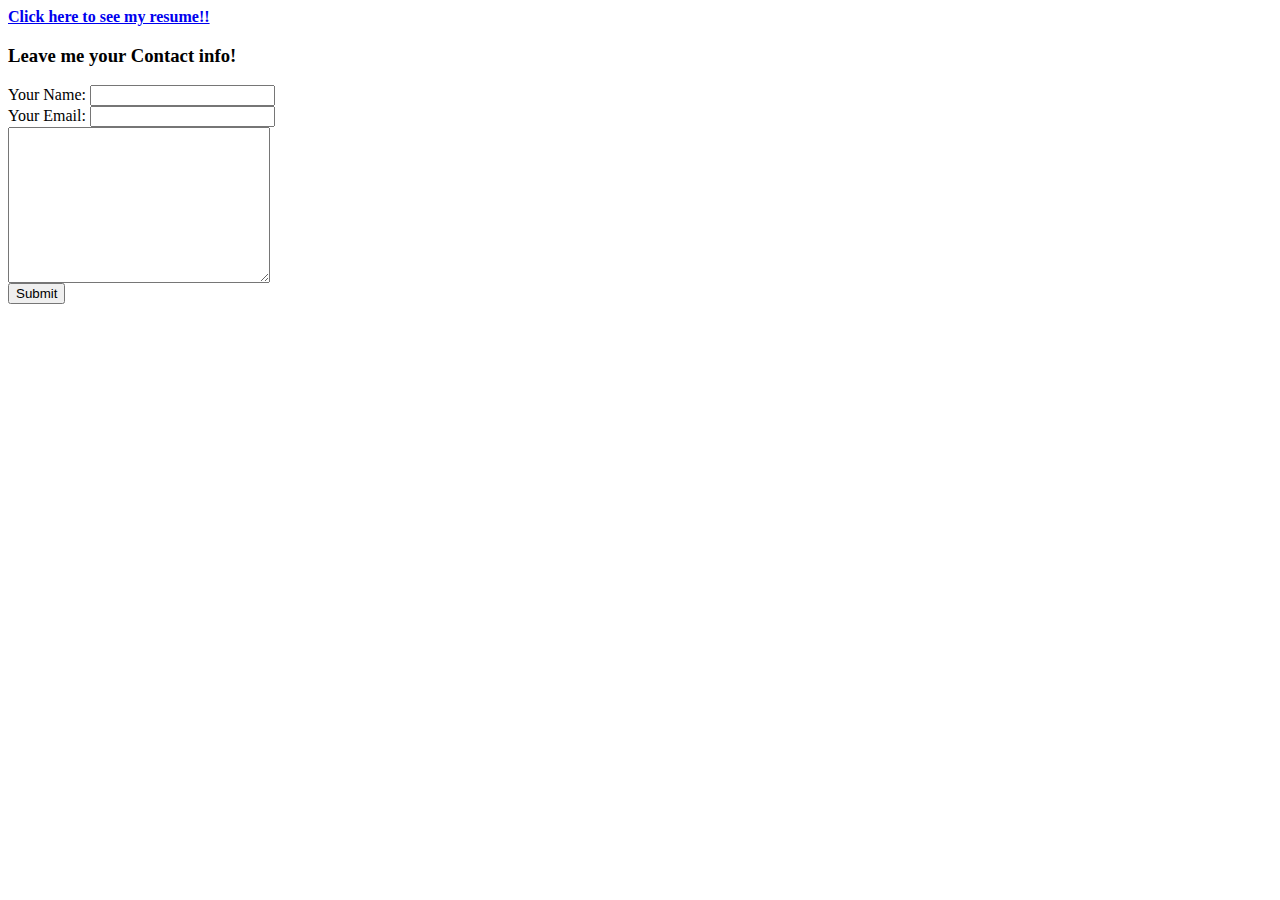
==== contact_info.html @ 3f3300fe "added initial cv website files" ====
<html>
    <head>
        <meta charset="utf-8">
        <title>NEIL's personal Hobbies</title>

    </head>
    <body>
        <a href="https://sites.google.com/view/neil-j-faustino-site/resume"><strong>Click here to see my resume!!</strong> </a>

    <h3> Leave me your Contact info!</h3>
    <form class="" action="mailto:fauxadio21@gmail.com" method="post" enctype="text/plain">
        <label> Your Name: </label>
        <input type="text" name="yourName" value="">
        <br>
        <label> Your Email: </label>
        <input type="email" name="yourEmail" value="">
        <br>
        <textarea name="yourMessage" rows="10" cols="30"></textarea>
        <br>
        <input type="submit" >
    </form>

    </body>

</html>
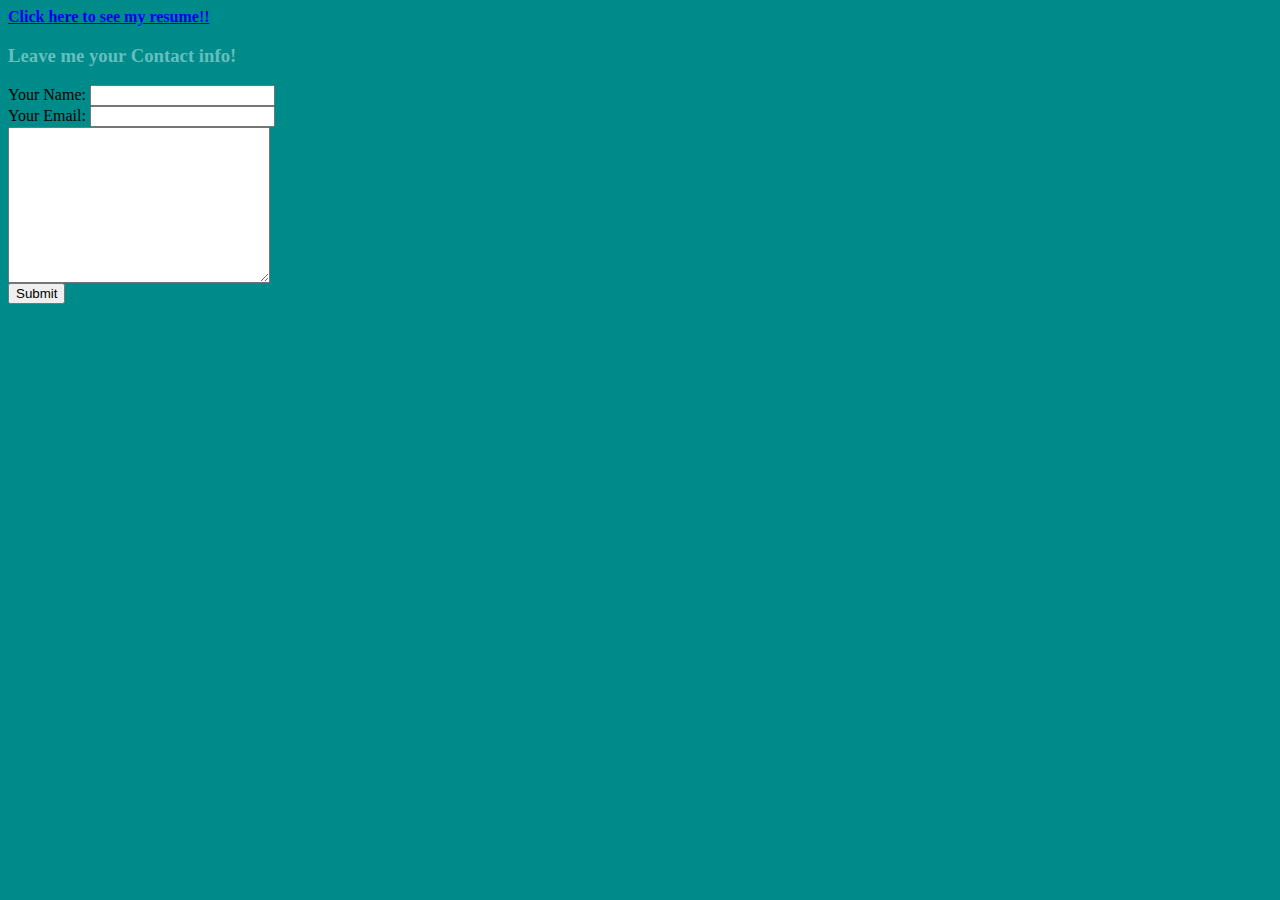
==== commit f93859bd: "Add files via upload" ====
--- a/contact_info.html
+++ b/contact_info.html
@@ -2,7 +2,7 @@
     <head>
         <meta charset="utf-8">
         <title>NEIL's personal Hobbies</title>
-
+        <link rel="stylesheet" href="css/styles.css">
     </head>
     <body>
         <a href="https://sites.google.com/view/neil-j-faustino-site/resume"><strong>Click here to see my resume!!</strong> </a>
--- a/css/styles.css
+++ b/css/styles.css
@@ -0,0 +1,19 @@
+body {
+    background-color: DarkCyan;
+}
+
+hr {
+    border-style: none;
+    border-top-style: dotted;
+    background-color: DarkCyan;
+    border-width: 5px;
+    width: 5%;
+}
+
+h1 {
+    color: #66BFBF;
+}
+
+h3 {
+    color:#66BFBF;
+}
